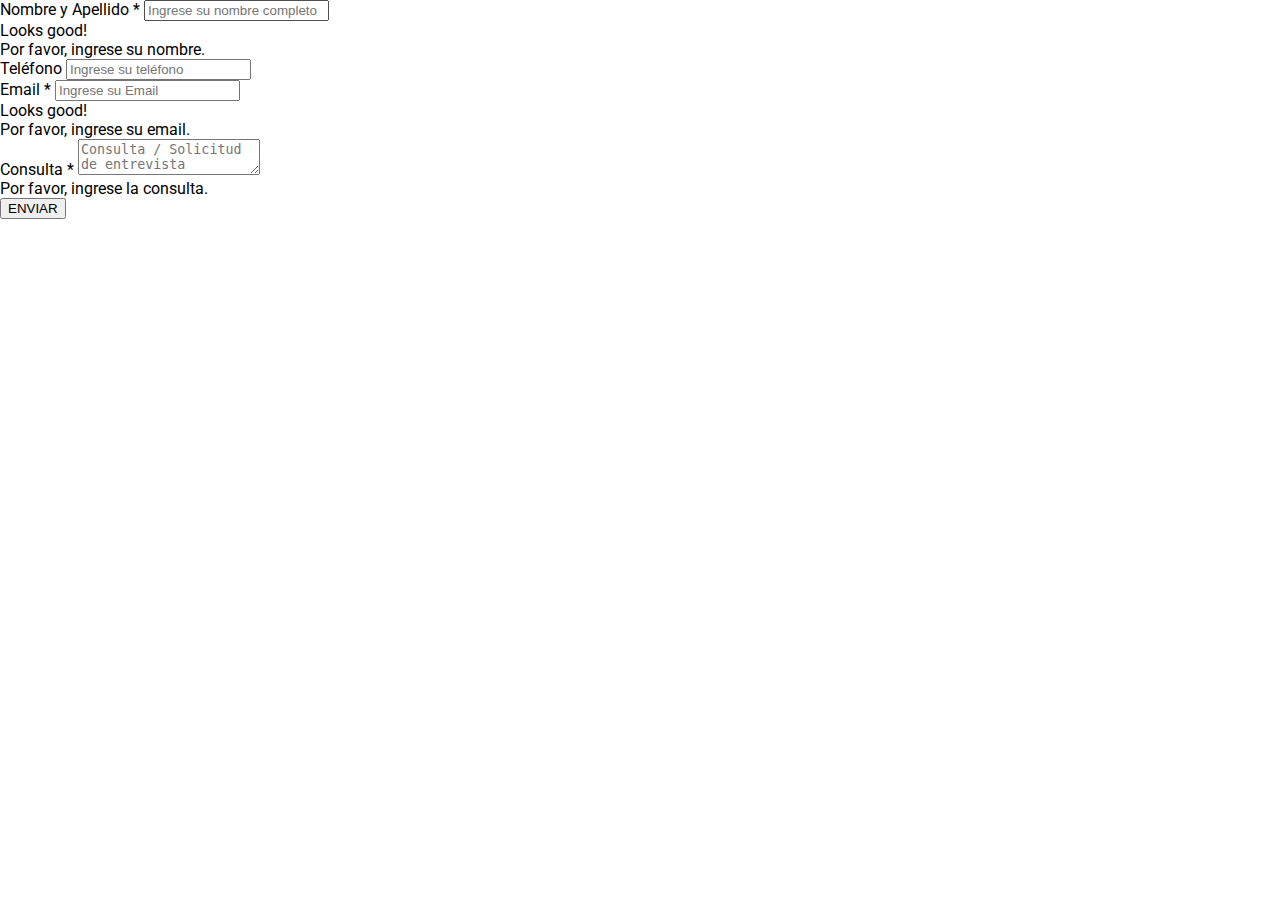
==== contacto.html @ cbe9c21d "Se agregó la pantalla de contacto." ====
<!DOCTYPE html>
<html lang="es">
<head>
    <meta charset="UTF-8">
    <meta name="viewport" content="width=device-width, initial-scale=1.0">
    <meta name="robots" content="index, follow">
    <meta name="description" content="Estudio Jurídico Llorente y Asociados">
    <title>Estudio Jurídico</title>
    <link rel="stylesheet" href="./css/main.css">
    <link rel="shortcut icon" href="./img/favicon.png" />
    <link href="https://fonts.googleapis.com/css2?family=Roboto:wght@300&display=swap" rel="stylesheet"> 
    <!-- Bootstrap CSS -->
    <link rel="stylesheet" href="https://cdn.jsdelivr.net/npm/bootstrap@4.5.3/dist/css/bootstrap.min.css" integrity="sha384-TX8t27EcRE3e/ihU7zmQxVncDAy5uIKz4rEkgIXeMed4M0jlfIDPvg6uqKI2xXr2" crossorigin="anonymous">
</head>
<body>

<!----------------------- FORM -------------------------->
<form class="needs-validation" novalidate>
    <div class="form-row">
      <div class="col-10 col-md-5 mb-3 ml-3 mr-3">
        <label for="validationCustom01">Nombre y Apellido *</label>
        <input type="text" class="form-control" id="validationCustom01" placeholder="Ingrese su nombre completo" required>
        <div class="valid-feedback">
          Looks good!
        </div>
        <div class="invalid-feedback">
            Por favor, ingrese su nombre.
          </div>
      </div>
    </div>

    <div class="form-row">
      <div class="col-10 col-md-5 mb-3 ml-3 mr-3">
        <label for="validationCustom02">Teléfono</label>
        <input type="text" class="form-control" id="validationCustom02" placeholder="Ingrese su teléfono"required>
      </div>
    </div>
  
    <div class="form-row">
      <div class="col-10 col-md-5 mb-3 ml-3 mr-3">
        <label for="validationCustom03">Email *</label>
        <input type="text" class="form-control" id="validationCustom03" placeholder="Ingrese su Email" required>
        <div class="valid-feedback">
          Looks good!
        </div>
        <div class="invalid-feedback">
            Por favor, ingrese su email.
          </div>
      </div>
    </div>
    <div class="form-row">
        <div class="col-10 col-md-5 mb-3 ml-3 mr-3">
            <label for="validationTextarea">Consulta *</label>
            <textarea class="form-control is-invalid" id="validationTextarea" placeholder="Consulta / Solicitud de entrevista" required></textarea>
            <div class="invalid-feedback">
            Por favor, ingrese la consulta.
            </div>
        </div>
    </div>
    <div class="form-row">
        <div class="col-10 col-md-5 mb-3 ml-3 mr-3">
            <button class="btn btn-primary btn-block" type="submit">ENVIAR</button>
        </div>
    </div>
  </form>
  
  <script>
  // Example starter JavaScript for disabling form submissions if there are invalid fields
  (function() {
    'use strict';
    window.addEventListener('load', function() {
      // Fetch all the forms we want to apply custom Bootstrap validation styles to
      var forms = document.getElementsByClassName('needs-validation');
      // Loop over them and prevent submission
      var validation = Array.prototype.filter.call(forms, function(form) {
        form.addEventListener('submit', function(event) {
          if (form.checkValidity() === false) {
            event.preventDefault();
            event.stopPropagation();
          }
          form.classList.add('was-validated');
        }, false);
      });
    }, false);
  })();
  </script>  
      
  <!-- Option 2: jQuery, Popper.js, and Bootstrap JS -->
    <script src="https://code.jquery.com/jquery-3.5.1.slim.min.js" integrity="sha384-DfXdz2htPH0lsSSs5nCTpuj/zy4C+OGpamoFVy38MVBnE+IbbVYUew+OrCXaRkfj" crossorigin="anonymous"></script>
    <script src="https://cdn.jsdelivr.net/npm/popper.js@1.16.1/dist/umd/popper.min.js" integrity="sha384-9/reFTGAW83EW2RDu2S0VKaIzap3H66lZH81PoYlFhbGU+6BZp6G7niu735Sk7lN" crossorigin="anonymous"></script>
    <script src="https://cdn.jsdelivr.net/npm/bootstrap@4.5.3/dist/js/bootstrap.min.js" integrity="sha384-w1Q4orYjBQndcko6MimVbzY0tgp4pWB4lZ7lr30WKz0vr/aWKhXdBNmNb5D92v7s" crossorigin="anonymous"></script>
  

    
</body>
</html>
---- css/main.css ----
/************************** DECLARACION VARIABLES SASS ***************************/
/************************** BASE *************************************************/
html {
  font-size: 62.5%;
}

body {
  -webkit-box-sizing: border-box;
          box-sizing: border-box;
  margin: 0;
  padding: 0;
  font-size: 1.6rem;
  font-family: 'Roboto', sans-serif;
  min-width: 32rem;
}

/************************** HEADER ***********************************************/
.header {
  font-size: 1.6rem;
  background: -webkit-gradient(linear, left top, right top, from(#1c3643), color-stop(25%, #273b47), to(#1e5372));
  background: linear-gradient(90deg, #1c3643, #273b47 25%, #1e5372);
}

.header a {
  color: #fff;
}

.header a:hover {
  text-decoration: underline;
}

.header .header__img--logo {
  width: 5rem;
}

.header .dropdown-menu {
  border: none;
}

.header .dropdown-item {
  font-size: 1.6rem;
  background: -webkit-gradient(linear, left top, right top, from(#1c3643), color-stop(25%, #273b47), to(#1e5372));
  background: linear-gradient(90deg, #1c3643, #273b47 25%, #1e5372);
}

.header a.dropdown-item:hover {
  color: #0056b3;
  text-decoration: underline;
}

/************************** MAIN - CAROUSEL **************************************/
.main .carousel-inner img {
  height: 70vh;
  -o-object-fit: cover;
     object-fit: cover;
  -webkit-filter: grayscale(70%);
          filter: grayscale(70%);
}

.main .carousel-inner .descripcion {
  font-size: 1.6rem;
}

#carousel {
  position: relative;
}

.overlay {
  position: absolute;
  top: 0;
  bottom: 0;
  left: 0;
  right: 0;
  background-color: rgba(0, 0, 0, 0.5);
  color: #fff;
}

/************************** FOOTER ***********************************************/
.footer {
  background: -webkit-gradient(linear, left top, right top, from(#1c3643), color-stop(25%, #273b47), to(#1e5372));
  background: linear-gradient(90deg, #1c3643, #273b47 25%, #1e5372);
  font-size: 1.6rem;
  /* a {
        color: $colorText;
    } */
}

.footer a:focus, .footer a:active {
  color: #23527c;
}

.footer a:active, .footer a:hover {
  outline: 0;
}

.footer .footer__a--url {
  text-decoration: none;
}

.footer h2 {
  color: #fff;
}

.footer .footer__img--logo {
  width: 3rem;
}

.footer span {
  color: #7e7d7d;
}
/*# sourceMappingURL=main.css.map */
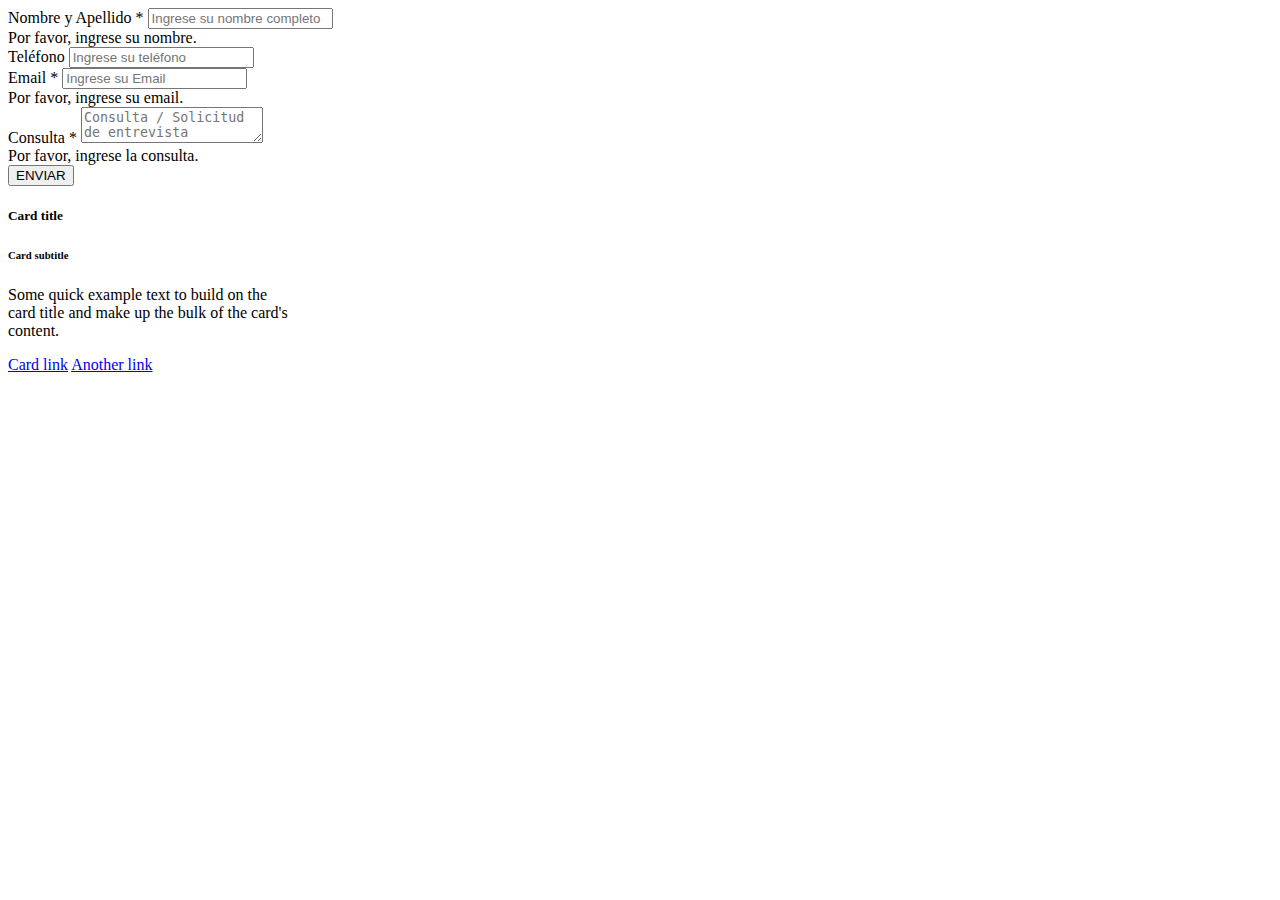
==== commit b6a4d54a: "Se crearon dos columnas en la pantalla de contacto. Se acomodó el responsive." ====
--- a/contacto.html
+++ b/contacto.html
@@ -6,7 +6,7 @@
     <meta name="robots" content="index, follow">
     <meta name="description" content="Estudio Jurídico Llorente y Asociados">
     <title>Estudio Jurídico</title>
-    <link rel="stylesheet" href="./css/main.css">
+    <link rel="stylesheet" href="./css/contacto.css">
     <link rel="shortcut icon" href="./img/favicon.png" />
     <link href="https://fonts.googleapis.com/css2?family=Roboto:wght@300&display=swap" rel="stylesheet"> 
     <!-- Bootstrap CSS -->
@@ -14,55 +14,81 @@
 </head>
 <body>
 
-<!----------------------- FORM -------------------------->
-<form class="needs-validation" novalidate>
-    <div class="form-row">
-      <div class="col-10 col-md-5 mb-3 ml-3 mr-3">
-        <label for="validationCustom01">Nombre y Apellido *</label>
-        <input type="text" class="form-control" id="validationCustom01" placeholder="Ingrese su nombre completo" required>
-        <div class="valid-feedback">
-          Looks good!
-        </div>
-        <div class="invalid-feedback">
-            Por favor, ingrese su nombre.
+<!--------------------------------- FORM ---------------------------->
+<div class="container">
+  <div class="row aling-items-center">
+    <!------------------------ FORMULARIO --------------------------->
+    <div class="col-12 col-md-6">
+      <div class="container">    
+        <form class="formulario-contacto needs-validation" novalidate>
+          <div class="form-row">
+            <div class="col-12 col-md-10 mb-3">
+              <label for="validationCustom01">Nombre y Apellido *</label>
+              <input type="text" class="form-control" id="validationCustom01" placeholder="Ingrese su nombre completo" required>
+              <div class="invalid-feedback">
+                  Por favor, ingrese su nombre.
+              </div>
+            </div>
           </div>
+
+          <div class="form-row">
+            <div class="col-12 col-md-10 mb-3">
+              <label for="validationCustom02">Teléfono</label>
+              <input type="text" class="form-control" id="validationCustom02" placeholder="Ingrese su teléfono"required>
+            </div>
+          </div>
+        
+          <div class="form-row">
+            <div class="col-12 col-md-10 mb-3">
+              <label for="validationCustom03">Email *</label>
+              <input type="text" class="form-control" id="validationCustom03" placeholder="Ingrese su Email" required>
+              <div class="invalid-feedback">
+                  Por favor, ingrese su email.
+              </div>
+            </div>
+          </div>
+
+          <div class="form-row">
+              <div class="col-12 col-md-10 mb-3">
+                  <label for="validationCustom04">Consulta *</label>
+                  <textarea class="form-control" id="validationTextarea" placeholder="Consulta / Solicitud de entrevista" required></textarea>
+                  <div class="invalid-feedback">
+                    Por favor, ingrese la consulta.
+                  </div>
+              </div>
+          </div>
+
+          <div class="form-row">
+              <div class="col-12 col-md-10 mb-3  ">
+                  <button class="btn btn-primary btn-block" type="submit">ENVIAR</button>
+              </div>
+          </div> 
+
+        </form>
       </div>
     </div>
 
-    <div class="form-row">
-      <div class="col-10 col-md-5 mb-3 ml-3 mr-3">
-        <label for="validationCustom02">Teléfono</label>
-        <input type="text" class="form-control" id="validationCustom02" placeholder="Ingrese su teléfono"required>
+    <!----------------------- DATOS DE CONTACTO --------------------------->
+    <div class="col-12 col-md-6">
+      <div class="row text-center">
+        
+        <div class="card" style="width: 18rem;">
+          <div class="card-body">
+            <h5 class="card-title">Card title</h5>
+            <h6 class="card-subtitle mb-2 text-muted">Card subtitle</h6>
+            <p class="card-text">Some quick example text to build on the card title and make up the bulk of the card's content.</p>
+            <a href="#" class="card-link">Card link</a>
+            <a href="#" class="card-link">Another link</a>
+          </div>
+        </div>
+
       </div>
     </div>
-  
-    <div class="form-row">
-      <div class="col-10 col-md-5 mb-3 ml-3 mr-3">
-        <label for="validationCustom03">Email *</label>
-        <input type="text" class="form-control" id="validationCustom03" placeholder="Ingrese su Email" required>
-        <div class="valid-feedback">
-          Looks good!
-        </div>
-        <div class="invalid-feedback">
-            Por favor, ingrese su email.
-          </div>
-      </div>
-    </div>
-    <div class="form-row">
-        <div class="col-10 col-md-5 mb-3 ml-3 mr-3">
-            <label for="validationTextarea">Consulta *</label>
-            <textarea class="form-control is-invalid" id="validationTextarea" placeholder="Consulta / Solicitud de entrevista" required></textarea>
-            <div class="invalid-feedback">
-            Por favor, ingrese la consulta.
-            </div>
-        </div>
-    </div>
-    <div class="form-row">
-        <div class="col-10 col-md-5 mb-3 ml-3 mr-3">
-            <button class="btn btn-primary btn-block" type="submit">ENVIAR</button>
-        </div>
-    </div>
-  </form>
+
+  </div>
+</div>
+
+
   
   <script>
   // Example starter JavaScript for disabling form submissions if there are invalid fields
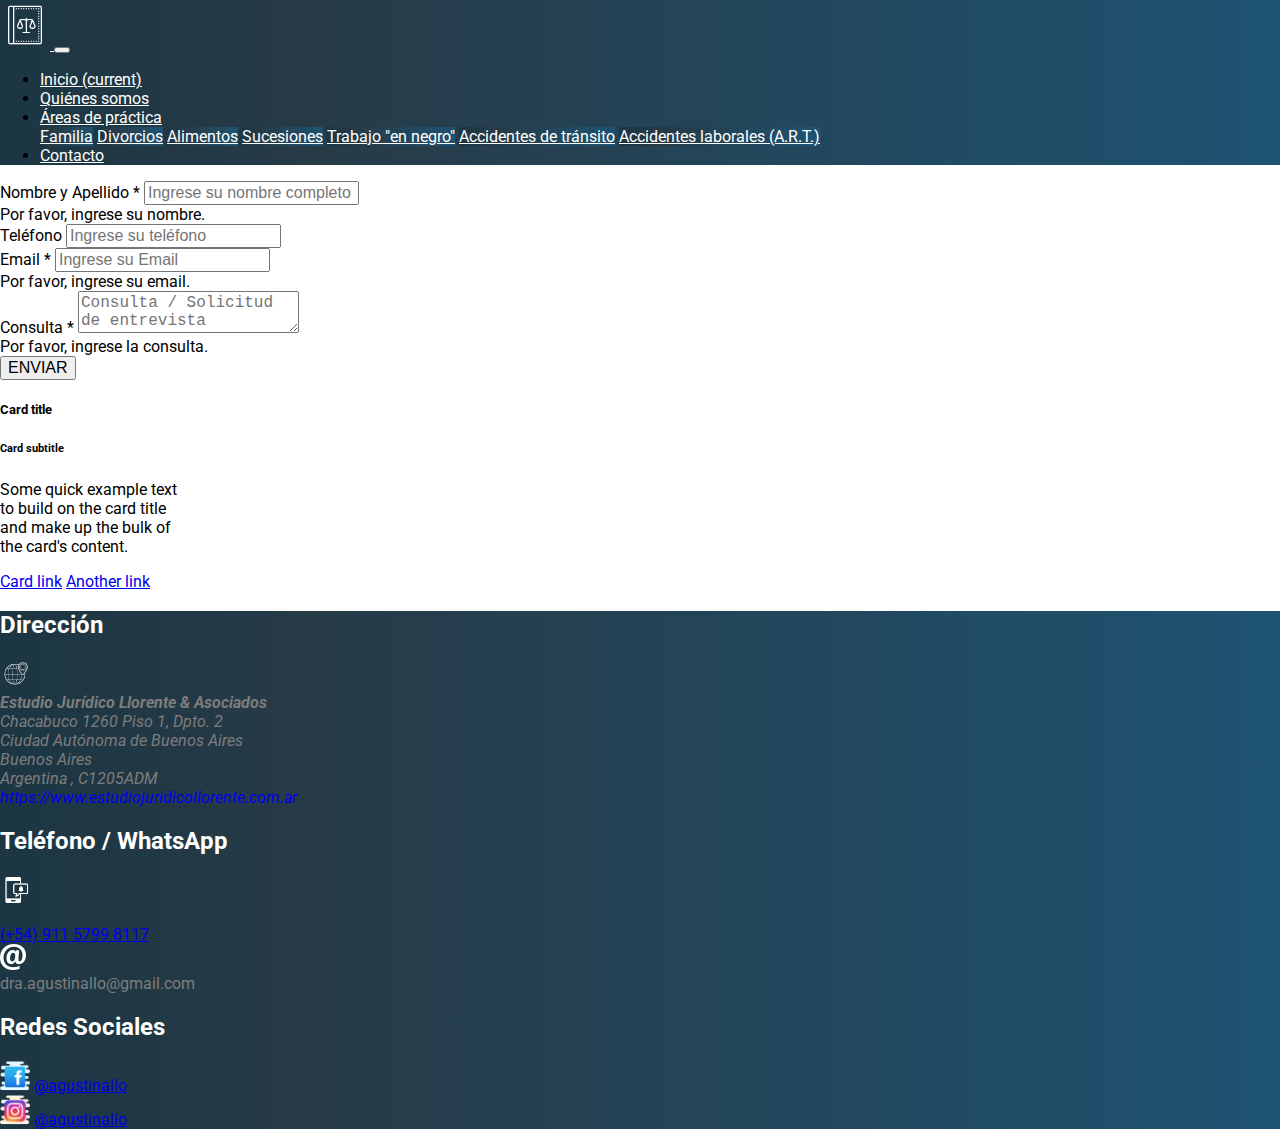
==== commit 45c27f68: "Se separo el footer y header del main.css y se crearon sendos archivos individualmente. Se vincularo" ====
--- a/contacto.html
+++ b/contacto.html
@@ -7,15 +7,58 @@
     <meta name="description" content="Estudio Jurídico Llorente y Asociados">
     <title>Estudio Jurídico</title>
     <link rel="stylesheet" href="./css/contacto.css">
+    <link rel="stylesheet" href="./css/header.css">
+    <link rel="stylesheet" href="./css/footer.css">
     <link rel="shortcut icon" href="./img/favicon.png" />
     <link href="https://fonts.googleapis.com/css2?family=Roboto:wght@300&display=swap" rel="stylesheet"> 
     <!-- Bootstrap CSS -->
     <link rel="stylesheet" href="https://cdn.jsdelivr.net/npm/bootstrap@4.5.3/dist/css/bootstrap.min.css" integrity="sha384-TX8t27EcRE3e/ihU7zmQxVncDAy5uIKz4rEkgIXeMed4M0jlfIDPvg6uqKI2xXr2" crossorigin="anonymous">
 </head>
-<body>
+
+<body data-spy="scroll" data-target="#navbar" data-offset="66">
+  <!----------------------- HEADER -------------------------->
+    <header class="header sticky-top">
+      <nav class="navbar navbar-expand-md " id="navbar"> <!--navbar-dark bg-dark-->
+          <a class="navbar-brand" href="#">
+            <img class="header__img--logo" src="./img/logo-blanco.png" alt="Estudio juridico logo">
+          </a>
+          <button class="navbar-toggler navbar-dark" type="button" data-toggle="collapse" data-target="#navbarNavDropdown" aria-controls="navbarNavDropdown" aria-expanded="false" aria-label="Toggle navigation">
+            <span class="navbar-toggler-icon"></span>
+          </button>
+          <div class="collapse navbar-collapse text-center" id="navbarNavDropdown">
+            <ul class="navbar-nav ml-auto">
+              <li class="nav-item active">
+                <a class="nav-link ml-4" href="./index.html">Inicio <span class="sr-only">(current)</span></a>
+              </li>
+              <li class="nav-item">
+                <a class="nav-link ml-4" href="#">Quiénes somos</a>
+              </li>
+              <li class="nav-item dropdown">
+                <a class="nav-link ml-4 dropdown-toggle" href="#" id="navbarDropdownMenuLink" role="button" data-toggle="dropdown" aria-haspopup="true" aria-expanded="false">
+                  Áreas de práctica
+                </a>
+                <div class="dropdown-menu ml-4 pt-0 pb-0 text-center text-md-left" aria-labelledby="navbarDropdownMenuLink">
+                  <a class="dropdown-item" href="#">Familia</a>
+                  <a class="dropdown-item" href="#">Divorcios</a>
+                  <a class="dropdown-item" href="#">Alimentos</a>
+                  <a class="dropdown-item" href="#">Sucesiones</a>
+                  <a class="dropdown-item" href="#">Trabajo "en negro"</a>
+                  <a class="dropdown-item" href="#">Accidentes de tránsito</a>
+                  <a class="dropdown-item" href="#">Accidentes laborales (A.R.T.)</a>
+  
+                </div>
+              </li>
+              <li class="nav-item">
+                <a class="nav-link ml-4" href="./contacto.html">Contacto</a>
+              </li>
+            </ul>
+          </div>
+      </nav>
+    </header>
+  <!----------------------------- /HEADER ------------------------------>
 
 <!--------------------------------- FORM ---------------------------->
-<div class="container">
+<div class="container pt-4 pb-4">
   <div class="row aling-items-center">
     <!------------------------ FORMULARIO --------------------------->
     <div class="col-12 col-md-6">
@@ -34,14 +77,14 @@
           <div class="form-row">
             <div class="col-12 col-md-10 mb-3">
               <label for="validationCustom02">Teléfono</label>
-              <input type="text" class="form-control" id="validationCustom02" placeholder="Ingrese su teléfono"required>
+              <input type="tel" class="form-control" id="validationCustom02" placeholder="Ingrese su teléfono"required>
             </div>
           </div>
         
           <div class="form-row">
             <div class="col-12 col-md-10 mb-3">
               <label for="validationCustom03">Email *</label>
-              <input type="text" class="form-control" id="validationCustom03" placeholder="Ingrese su Email" required>
+              <input type="email" class="form-control" id="validationCustom03" placeholder="Ingrese su Email" required>
               <div class="invalid-feedback">
                   Por favor, ingrese su email.
               </div>
@@ -89,7 +132,77 @@
 </div>
 
 
-  
+  <!---------------------------------- FOOTER --------------------------------------->
+<footer class="footer pb-4 pt-4">
+  <div class="container">
+    <div class="row text-center">
+      <div class="col-12 col-md text-left">
+        <h2>Dirección</h2>
+        <img class="footer__img--logo mt-1 mb-2" src="./img/ubicacion-blanco.png" alt="Logo de ubicación">
+        <br>
+        <address>
+          <span itemprop="name">
+            <strong>
+              Estudio Jurídico Llorente & Asociados
+            </strong>
+          </span>
+          <br>
+          <span itemprop="address">
+            Chacabuco 1260 Piso 1, Dpto. 2
+          </span>
+          <br>
+          <span itemprop="addressLocality">
+            Ciudad Autónoma de Buenos Aires
+          </span>
+          <br>
+          <span itemprop="addressRegion">
+            Buenos Aires
+          </span>
+          <br>
+          <span itemprop="addressCountry">
+            Argentina
+          </span>
+          <span itemprop="comma">
+            , 
+          </span>
+          <span itemprop="postalCode">
+            C1205ADM
+          </span>
+          <br>
+         <a class="footer__a--url" href="#">https://www.estudiojuridicollorente.com.ar</a>
+        </address>
+      </div>
+      <div class="col-12 col-md text-left">
+        <h2>Teléfono / WhatsApp</h2>
+        <img class="footer__img--logo mt-1 mb-2" src="./img/celular-blanco.png" alt="Logo de ubicación">
+        <br>
+        <p>
+          <span itemprop="telephone">
+            <a href="tel:+5491157998117">(+54) 911 5799 8117</a>
+          </span>
+          <br>
+          <img class="footer__img--arroba mb-2 mt-5" src="./img/email-blanco.png" alt="Logo de ubicación">
+          <br>
+          <span itemprop="email">
+            dra.agustinallo@gmail.com
+          </span>
+        </p>
+      </div>
+      <div class="col-12 col-md text-left">
+        <h2>Redes Sociales</h2>
+        <img class="footer__img--logo mt-1 mb-2" src="./img/logo-facebook.png" alt="Logo de ubicación">
+        <a itemprp="sameAs" title="Facebook" href="https://www.facebook.com/dra.agustinallo/">@agustinallo</a>
+        <br>
+        <img class="footer__img--logo mb-2" src="./img/logo-instagram.png" alt="Logo de ubicación">
+        <a itemprp="sameAs" title="Instagram" href="https://www.instagram.com/dra.agustinallo/">@agustinallo</a>
+        <br>
+      </div>
+    </div>
+  </div>
+</footer>
+<!---------------------------------------------- /FOOTER --------------------------------->
+
+
   <script>
   // Example starter JavaScript for disabling form submissions if there are invalid fields
   (function() {
--- a/css/contacto.css
+++ b/css/contacto.css
@@ -0,0 +1,36 @@
+/************************** DECLARACION VARIABLES SASS ***************************/
+/************************** BASE *************************************************/
+html {
+  font-size: 62.5%;
+}
+
+body {
+  -webkit-box-sizing: border-box;
+          box-sizing: border-box;
+  margin: 0;
+  padding: 0;
+  font-size: 1.6rem;
+  font-family: 'Roboto', sans-serif;
+  min-width: 32rem;
+}
+
+.formulario-contacto label {
+  font-size: 1.6rem;
+}
+
+.form-row .invalid-feedback {
+  font-size: 1.6rem;
+}
+
+.form-row input {
+  font-size: 1.6rem;
+}
+
+.form-row textarea {
+  font-size: 1.6rem;
+}
+
+.form-row .btn {
+  font-size: 1.6rem;
+}
+/*# sourceMappingURL=contacto.css.map */--- a/css/header.css
+++ b/css/header.css
@@ -0,0 +1,35 @@
+/************************** DECLARACION VARIABLES SASS ***************************/
+/************************** HEADER ***********************************************/
+.header {
+  font-size: 1.6rem;
+  background: -webkit-gradient(linear, left top, right top, from(#1c3643), color-stop(25%, #273b47), to(#1e5372));
+  background: linear-gradient(90deg, #1c3643, #273b47 25%, #1e5372);
+}
+
+.header a {
+  color: #fff;
+}
+
+.header a:hover {
+  text-decoration: underline;
+}
+
+.header .header__img--logo {
+  width: 5rem;
+}
+
+.header .dropdown-menu {
+  border: none;
+}
+
+.header .dropdown-item {
+  font-size: 1.6rem;
+  background: -webkit-gradient(linear, left top, right top, from(#1c3643), color-stop(25%, #273b47), to(#1e5372));
+  background: linear-gradient(90deg, #1c3643, #273b47 25%, #1e5372);
+}
+
+.header a.dropdown-item:hover {
+  color: #0056b3;
+  text-decoration: underline;
+}
+/*# sourceMappingURL=header.css.map */--- a/css/footer.css
+++ b/css/footer.css
@@ -0,0 +1,35 @@
+/************************** DECLARACION VARIABLES SASS ***************************/
+/************************** FOOTER ***********************************************/
+.footer {
+  background: -webkit-gradient(linear, left top, right top, from(#1c3643), color-stop(25%, #273b47), to(#1e5372));
+  background: linear-gradient(90deg, #1c3643, #273b47 25%, #1e5372);
+  font-size: 1.6rem;
+  /* a {
+        color: $colorText;
+    } */
+}
+
+.footer a:focus, .footer a:active {
+  color: #23527c;
+}
+
+.footer a:active, .footer a:hover {
+  outline: 0;
+}
+
+.footer .footer__a--url {
+  text-decoration: none;
+}
+
+.footer h2 {
+  color: #fff;
+}
+
+.footer .footer__img--logo {
+  width: 3rem;
+}
+
+.footer span {
+  color: #7e7d7d;
+}
+/*# sourceMappingURL=footer.css.map */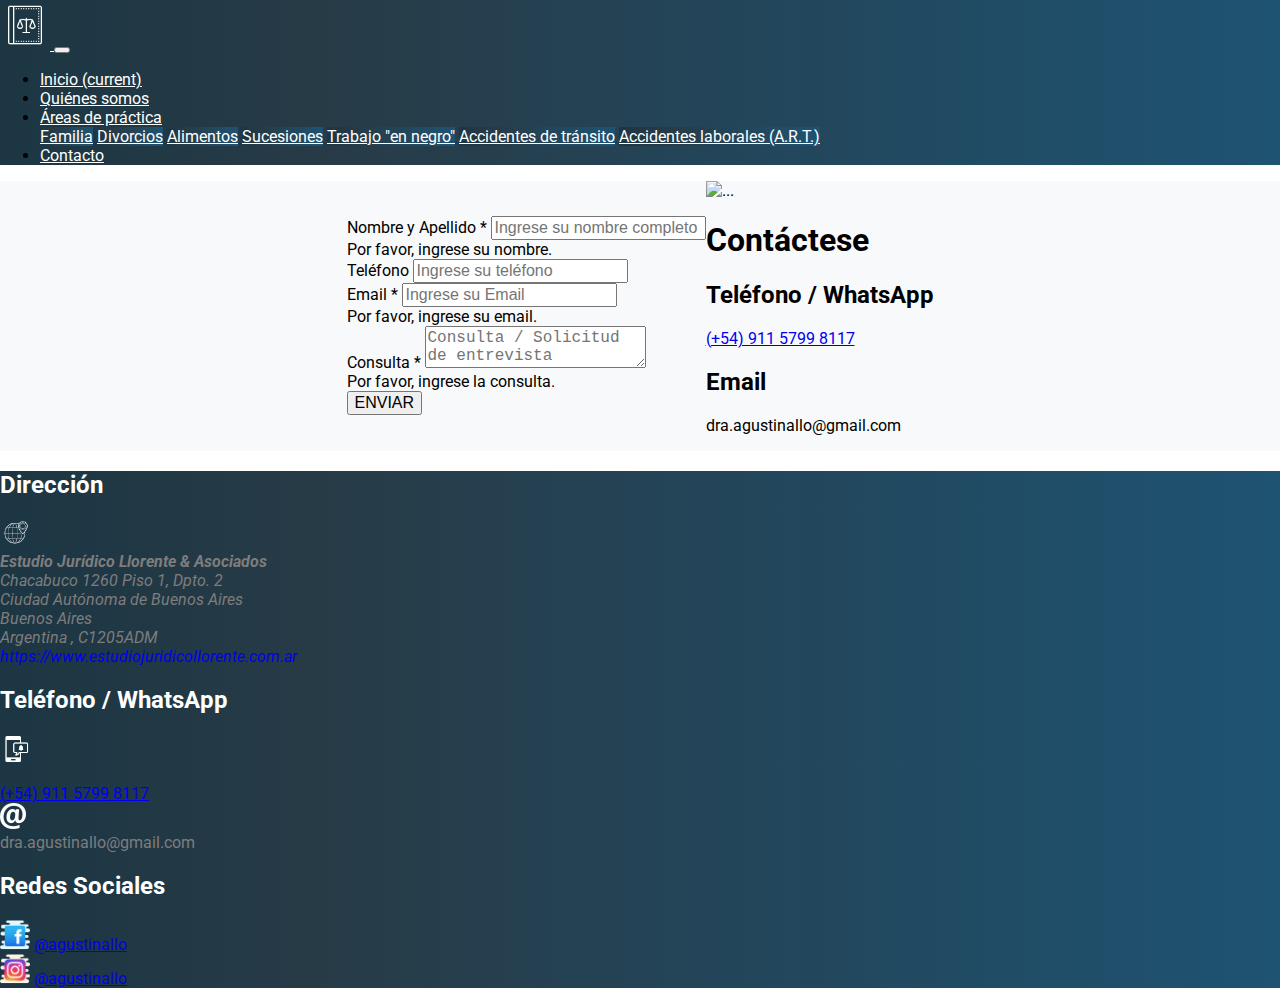
==== commit 56c82370: "Se hizo responsive la pagina de contacto. Se estan agregando las ares de practica." ====
--- a/contacto.html
+++ b/contacto.html
@@ -58,8 +58,8 @@
   <!----------------------------- /HEADER ------------------------------>
 
 <!--------------------------------- FORM ---------------------------->
-<div class="container pt-4 pb-4">
-  <div class="row aling-items-center">
+<div class="container pt-4 pb-4 fondo">
+  <div class="row vertical-horizontal-align">
     <!------------------------ FORMULARIO --------------------------->
     <div class="col-12 col-md-6">
       <div class="container">    
@@ -112,16 +112,26 @@
     </div>
 
     <!----------------------- DATOS DE CONTACTO --------------------------->
-    <div class="col-12 col-md-6">
-      <div class="row text-center">
+    <div class="col-12 col-md-6 vertical-horizontal-align">
+      <div class="row">
         
-        <div class="card" style="width: 18rem;">
+        <div class="card text-center mr-4 ml-4 h-sm-70 w-sm-70 h-md-50 w-md-50">
+          <img src="./img/carousel/abogado-contacto-small.jpg" class="card-img-top" alt="...">
           <div class="card-body">
-            <h5 class="card-title">Card title</h5>
-            <h6 class="card-subtitle mb-2 text-muted">Card subtitle</h6>
-            <p class="card-text">Some quick example text to build on the card title and make up the bulk of the card's content.</p>
-            <a href="#" class="card-link">Card link</a>
-            <a href="#" class="card-link">Another link</a>
+            <h1 class="card-title">Contáctese</h1>
+            <h2>Teléfono / WhatsApp</h2>
+            <p>
+              <span itemprop="telephone">
+                <a href="tel:+5491157998117">(+54) 911 5799 8117</a>
+              </span>
+            </p>
+            <h2>Email</h2>
+            <p class="card-text"> 
+              <span itemprop="email">
+                dra.agustinallo@gmail.com
+              </span>
+            </p>
+         
           </div>
         </div>
 
--- a/css/contacto.css
+++ b/css/contacto.css
@@ -12,6 +12,10 @@
   font-size: 1.6rem;
   font-family: 'Roboto', sans-serif;
   min-width: 32rem;
+}
+
+.fondo {
+  background-color: #f8f9fa;
 }
 
 .formulario-contacto label {
@@ -33,4 +37,29 @@
 .form-row .btn {
   font-size: 1.6rem;
 }
+
+/* .card{
+    height: 70vh;
+} */
+.card span {
+  font-size: 1.6rem;
+}
+
+.card-img-top {
+  -o-object-fit: cover;
+     object-fit: cover;
+  height: 200px;
+}
+
+.vertical-horizontal-align {
+  display: -webkit-box;
+  display: -ms-flexbox;
+  display: flex;
+  -webkit-box-align: center;
+      -ms-flex-align: center;
+          align-items: center;
+  -webkit-box-pack: center;
+      -ms-flex-pack: center;
+          justify-content: center;
+}
 /*# sourceMappingURL=contacto.css.map */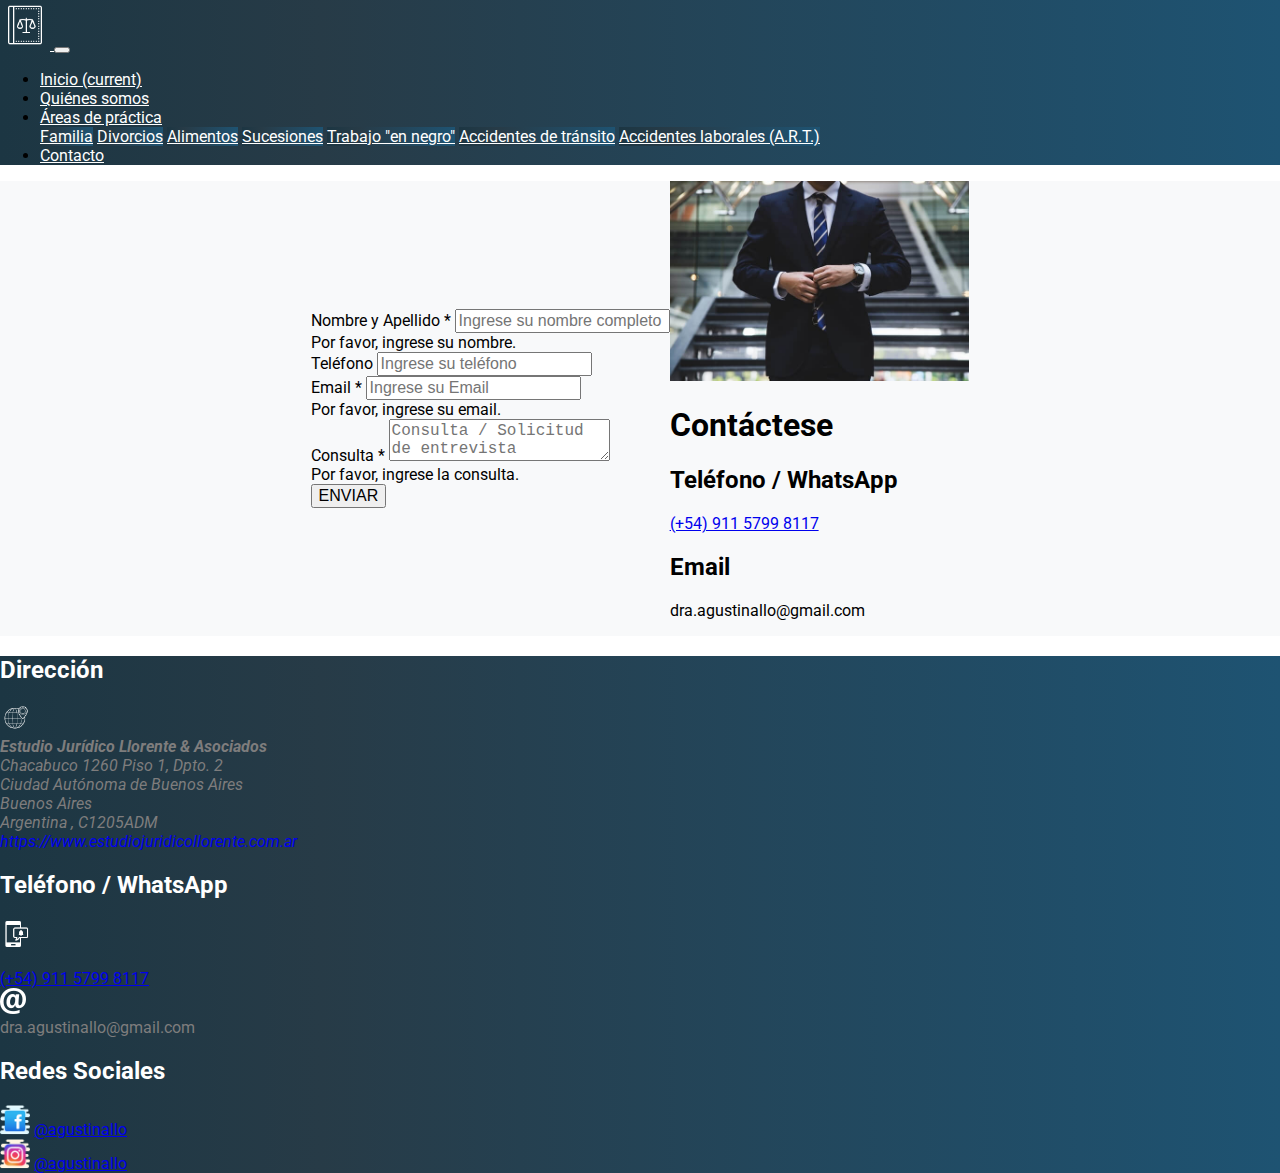
==== commit c5f9fa92: "Se añadió la funcionalidad de enviar mails con la ayuda de una API externa" ====
--- a/contacto.html
+++ b/contacto.html
@@ -63,11 +63,11 @@
     <!------------------------ FORMULARIO --------------------------->
     <div class="col-12 col-md-6">
       <div class="container">    
-        <form class="formulario-contacto needs-validation" novalidate>
+        <form class="formulario-contacto needs-validation" action="https://formspree.io/f/mvovanza"  method="post" novalidate>
           <div class="form-row">
             <div class="col-12 col-md-10 mb-3">
               <label for="validationCustom01">Nombre y Apellido *</label>
-              <input type="text" class="form-control" id="validationCustom01" placeholder="Ingrese su nombre completo" required>
+              <input type="text" class="form-control" id="validationCustom01" name="name" placeholder="Ingrese su nombre completo" required>
               <div class="invalid-feedback">
                   Por favor, ingrese su nombre.
               </div>
@@ -77,14 +77,14 @@
           <div class="form-row">
             <div class="col-12 col-md-10 mb-3">
               <label for="validationCustom02">Teléfono</label>
-              <input type="tel" class="form-control" id="validationCustom02" placeholder="Ingrese su teléfono"required>
+              <input type="tel" class="form-control" id="validationCustom02" name="telephone" placeholder="Ingrese su teléfono"required>
             </div>
           </div>
         
           <div class="form-row">
             <div class="col-12 col-md-10 mb-3">
               <label for="validationCustom03">Email *</label>
-              <input type="email" class="form-control" id="validationCustom03" placeholder="Ingrese su Email" required>
+              <input type="email" class="form-control" id="validationCustom03" name="_replyto" placeholder="Ingrese su Email" required>
               <div class="invalid-feedback">
                   Por favor, ingrese su email.
               </div>
@@ -94,16 +94,20 @@
           <div class="form-row">
               <div class="col-12 col-md-10 mb-3">
                   <label for="validationCustom04">Consulta *</label>
-                  <textarea class="form-control" id="validationTextarea" placeholder="Consulta / Solicitud de entrevista" required></textarea>
+                  <textarea class="form-control" id="validationTextarea" name="message" placeholder="Consulta / Solicitud de entrevista" required></textarea>
                   <div class="invalid-feedback">
                     Por favor, ingrese la consulta.
                   </div>
               </div>
           </div>
-
+          <input type="hidden" name="_subject" id="email-subject" value="Contacto desde su sitio Web">
           <div class="form-row">
               <div class="col-12 col-md-10 mb-3  ">
-                  <button class="btn btn-primary btn-block" type="submit">ENVIAR</button>
+                  <button class="btn btn-primary btn-block" aria-pressed="true" type="submit">ENVIAR</button>
+              <!--     <div class="loader-container">
+                    <div class="loader"></div>
+                    <div class="loader2"></div>
+                  </div> -->
               </div>
           </div> 
 
@@ -213,6 +217,9 @@
 <!---------------------------------------------- /FOOTER --------------------------------->
 
 
+<!---------------------------------------------- SCRIPTS --------------------------------->
+
+<!-- Validación formulario de contacto -->
   <script>
   // Example starter JavaScript for disabling form submissions if there are invalid fields
   (function() {
@@ -234,12 +241,15 @@
   })();
   </script>  
       
+  
   <!-- Option 2: jQuery, Popper.js, and Bootstrap JS -->
     <script src="https://code.jquery.com/jquery-3.5.1.slim.min.js" integrity="sha384-DfXdz2htPH0lsSSs5nCTpuj/zy4C+OGpamoFVy38MVBnE+IbbVYUew+OrCXaRkfj" crossorigin="anonymous"></script>
     <script src="https://cdn.jsdelivr.net/npm/popper.js@1.16.1/dist/umd/popper.min.js" integrity="sha384-9/reFTGAW83EW2RDu2S0VKaIzap3H66lZH81PoYlFhbGU+6BZp6G7niu735Sk7lN" crossorigin="anonymous"></script>
     <script src="https://cdn.jsdelivr.net/npm/bootstrap@4.5.3/dist/js/bootstrap.min.js" integrity="sha384-w1Q4orYjBQndcko6MimVbzY0tgp4pWB4lZ7lr30WKz0vr/aWKhXdBNmNb5D92v7s" crossorigin="anonymous"></script>
   
 
+
+
     
 </body>
 </html>--- a/css/contacto.css
+++ b/css/contacto.css
@@ -48,7 +48,7 @@
 .card-img-top {
   -o-object-fit: cover;
      object-fit: cover;
-  height: 200px;
+  height: 20rem;
 }
 
 .vertical-horizontal-align {
@@ -62,4 +62,65 @@
       -ms-flex-pack: center;
           justify-content: center;
 }
+
+.btn:hover {
+  border: 0.1rem solid #c6c6c6c6;
+  -webkit-box-shadow: 0 0.3rem 0.3rem 0 #000001;
+  box-shadow: 0 0.3rem 0.3rem 0 #000001;
+  color: #222;
+  cursor: pointer;
+}
+
+/* 
+
+.loader-container{
+    position: relative;
+    width: 60px;
+    height: 60px;
+    margin: 10px;
+  }
+   
+  .loader-container .loader{
+    position: absolute;
+    top: 50%;
+    left: 50%;
+    width: 100%;
+    height: 100%;
+    border: solid 4px transparent;
+    border-top-color: #0dac77;
+    border-left-color: #0dac77;
+    border-radius: 50%;
+    animation: loader 1.4s linear infinite;
+  }
+   
+  .loader-container .loader2{
+    position: absolute;
+    top: 50%;
+    left: 50%;
+    width: 70%;
+    height: 70%;
+    border: solid 4px transparent;
+    border-top-color: #283fc3;
+    border-left-color: #283fc3;
+    border-radius: 50%;
+    animation: loader2 1.2s linear infinite;
+  }
+   
+  @keyframes loader{
+    0%{
+      transform: translate(-50%, -50%) rotate(0deg);
+    }
+    100%{
+      transform: translate(-50%, -50%) rotate(360deg);
+    }
+  }
+   
+  @keyframes loader2{
+    0%{
+      transform: translate(-50%, -50%) rotate(0deg);
+    }
+    100%{
+      transform: translate(-50%, -50%) rotate(-360deg);
+    }
+  } */
 /*# sourceMappingURL=contacto.css.map */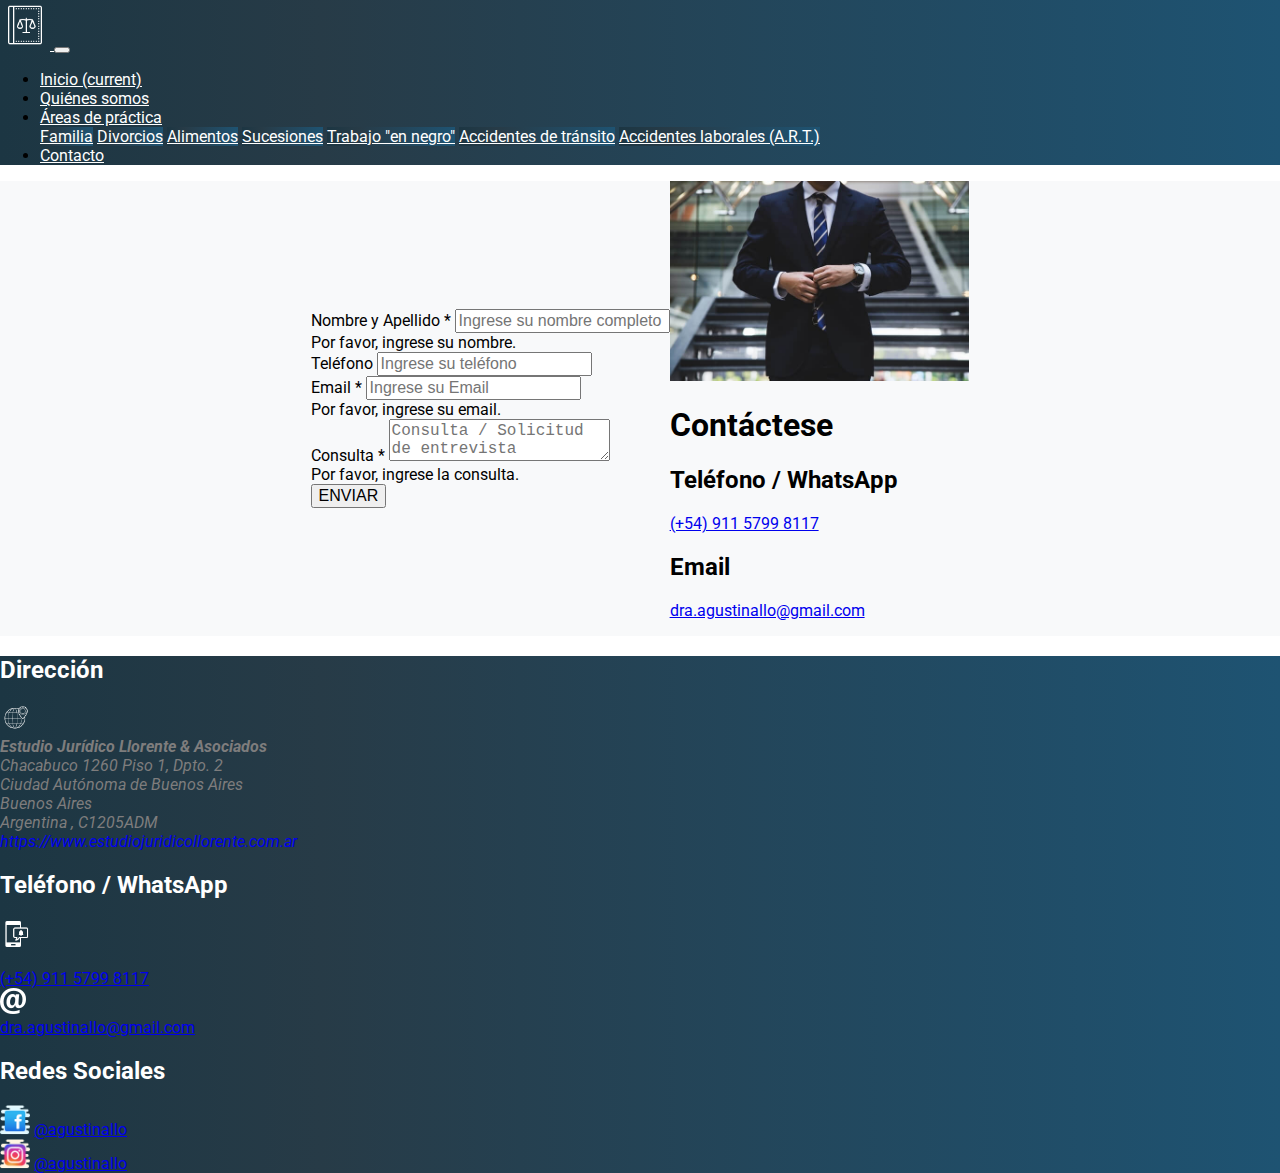
==== commit 618fb830: "Se convirtio al mail en link para que abra la aplicación de correo al presionarlo." ====
--- a/contacto.html
+++ b/contacto.html
@@ -132,7 +132,7 @@
             <h2>Email</h2>
             <p class="card-text"> 
               <span itemprop="email">
-                dra.agustinallo@gmail.com
+                <a href="mailto:dra.agustinallo@gmail.com">dra.agustinallo@gmail.com</a>
               </span>
             </p>
          
@@ -198,7 +198,7 @@
           <img class="footer__img--arroba mb-2 mt-5" src="./img/email-blanco.png" alt="Logo de ubicación">
           <br>
           <span itemprop="email">
-            dra.agustinallo@gmail.com
+            <a href="mailto:dra.agustinallo@gmail.com">dra.agustinallo@gmail.com</a>
           </span>
         </p>
       </div>
